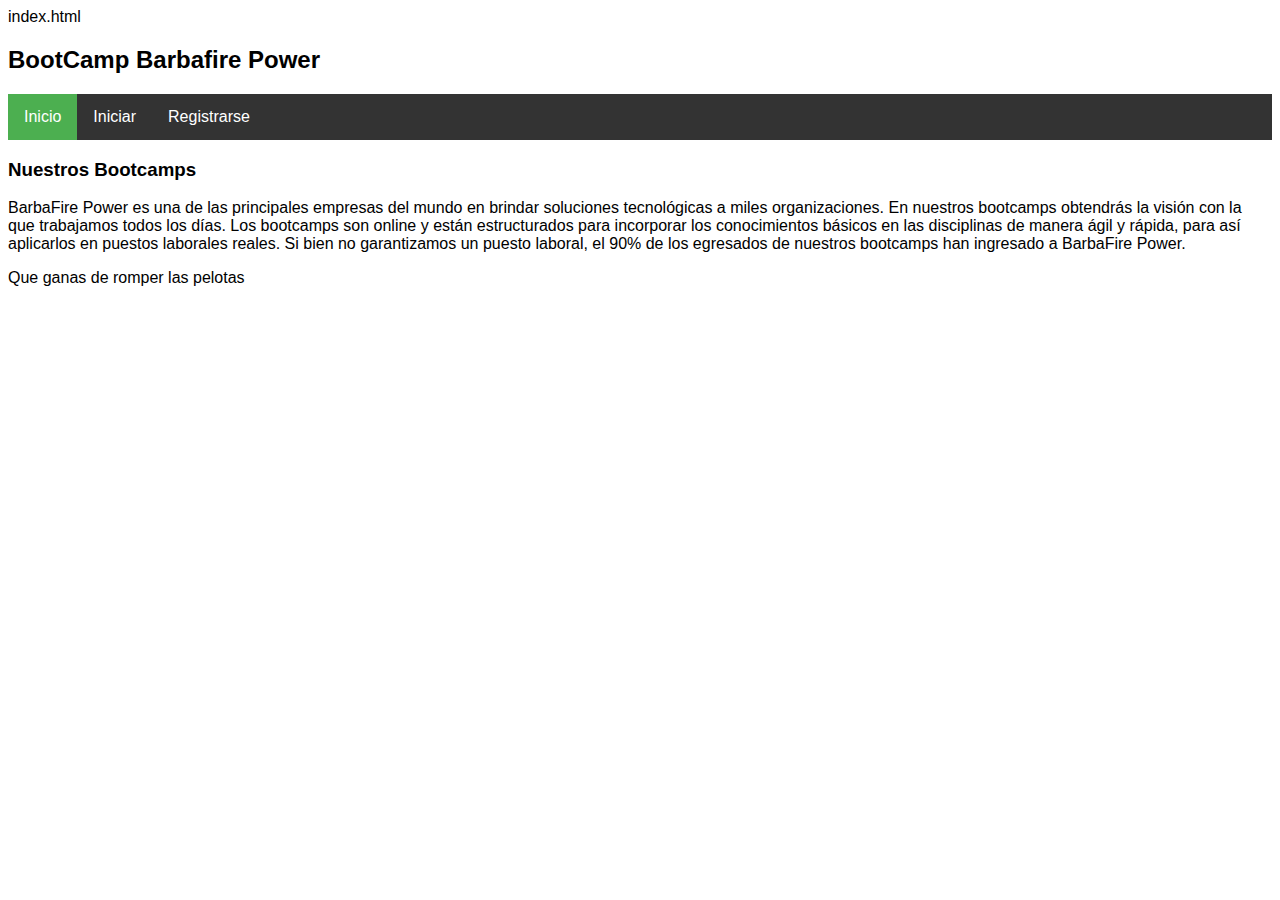
==== project-bootcamp/index.html @ c26e035e "Update index.html" ====
index.html<!DOCTYPE html>
<html lang="en">

<head>
  <link rel="stylesheet" type="text/css" href="styles.css">
  <meta charset="UTF-8">
  <meta name="viewport" content="width=device-width, initial-scale=1.0">
  <title>BootCamp</title>
</head>

<body>

  <div class="header">
    <h2>BootCamp Barbafire Power</h2>
  </div>

  <ul>
    <li 1><a class="active" href="index.html">Inicio</a></li>
    <li 2><a href="login.html">Iniciar</a></li>
    <li 3><a href="register.html">Registrarse</a></li>
  </ul>

  <h3>Nuestros Bootcamps</h3>
<p>BarbaFire Power es una de las principales empresas del mundo en brindar soluciones tecnológicas a miles organizaciones. En
  nuestros bootcamps obtendrás la visión con la que trabajamos todos los días.
  Los bootcamps son online y están estructurados para incorporar los conocimientos básicos en las disciplinas de manera
  ágil y rápida, para así aplicarlos en puestos laborales reales.
  Si bien no garantizamos un puesto laboral, el 90% de los egresados de nuestros bootcamps han ingresado a BarbaFire Power.</p>


  Que ganas de romper las pelotas
</body>

</html>
---- project-bootcamp/styles.css ----
.ec-stars-wrapper {
	/* Espacio entre los inline-block (los hijos, los `a`) 
	   http://ksesocss.blogspot.com/2012/03/display-inline-block-y-sus-empeno-en.html */
	font-size: 0;
	/* Podríamos quitarlo, 
		pero de esta manera (siempre que no le demos padding), 
		sólo aplicará la regla .ec-stars-wrapper:hover a cuando
		también se esté haciendo hover a alguna estrella */
	display: inline-block;
}
.ec-stars-wrapper a {
	text-decoration: none;
	display: inline-block;
	/* Volver a dar tamaño al texto */
	font-size: 32px;
	font-size: 2rem;
	
	color: #888;
}

.ec-stars-wrapper:hover a {
	color: rgb(39, 130, 228);
}
/*
 * El selector de hijo, es necesario para aumentar la especifidad
 */
.ec-stars-wrapper > a:hover ~ a {
	color: #888;
}

body {font-family: Arial, Helvetica, sans-serif;}
form {border: 3px solid #f1f1f1;}

input[type=text], input[type=password] {
  width: 100%;
  padding: 12px 20px;
  margin: 8px 0;
  display: inline-block;
  border: 1px solid #ccc;
  box-sizing: border-box;
}

button {
  background-color: #04AA6D;
  color: white;
  padding: 14px 20px;
  margin: 8px 0;
  border: none;
  cursor: pointer;
  width: 100%;
}

button:hover {
  opacity: 0.8;
}

.cancelbtn {
  width: auto;
  padding: 10px 18px;
  background-color: #f44336;
}

.imgcontainer {
  text-align: center;
  margin: 24px 0 12px 0;
}

img.avatar {
  width: 40%;
  border-radius: 50%;
}

.container {
  padding: 16px;
}

span.pass {
  float: right;
  padding-top: 16px;
}

/* Cambiar estilos para el botón span y cancel en pantallas extra pequeñas */
@media screen and (max-width: 300px) {
  span.pass {
     display: block;
     float: none;
  }
  .cancelbtn {
     width: 100%;
  }
}
body {font-family: Arial, Helvetica, sans-serif;}
* {box-sizing: border-box}

/* Campos de entrada de ancho completo */
input[type=text], input[type=password] {
  width: 100%;
  padding: 15px;
  margin: 5px 0 22px 0;
  display: inline-block;
  border: none;
  background: #f1f1f1;
}

input[type=text]:focus, input[type=password]:focus {
  background-color: #ddd;
  outline: none;
}

hr {
  border: 1px solid #f1f1f1;
  margin-bottom: 25px;
}

/* Establecer un estilo para todos los botones */
button {
  background-color: #04AA6D;
  color: white;
  padding: 14px 20px;
  margin: 8px 0;
  border: none;
  cursor: pointer;
  width: 100%;
  opacity: 0.9;
}

button:hover {
  opacity:1;
}

/* Estilos adicionales para el botón de cancelación */
.cancelbtn {
  padding: 14px 20px;
  background-color: #f44336;
}

/* Botones de cancelación y registro flotantes y agregue un ancho igual */
.cancelbtn, .signupbtn {
  float: left;
  width: 50%;
}

/* Agregar relleno a los elementos contenedores */
.container {
  padding: 16px;
}

/* Flotadores claros */
.clearfix::after {
  content: "";
  clear: both;
  display: table;
}

/* Cambiar estilos para el botón de cancelación y el botón de registro en pantallas extra pequeñas */
@media screen and (max-width: 300px) {
  .cancelbtn, .signupbtn {
     width: 100%;
  }
}
/* Esto crea el estilo del menu de index */

  ul{
    list-style-type: none;
    margin: 0;
    padding: 0;
    overflow: hidden;
    background-color: #333;
    position: -webkit-sticky; 
    position: sticky;
    top: 0;
  }
  
  li{
    float: left;
  }
  
  li a {
    display: block;
    color: white;
    text-align: center;
    padding: 14px 16px;
    text-decoration: none;
  }
  
  li a:hover {
    background-color: #111;
  }
  
  .active {
    background-color: #4CAF50;
  }
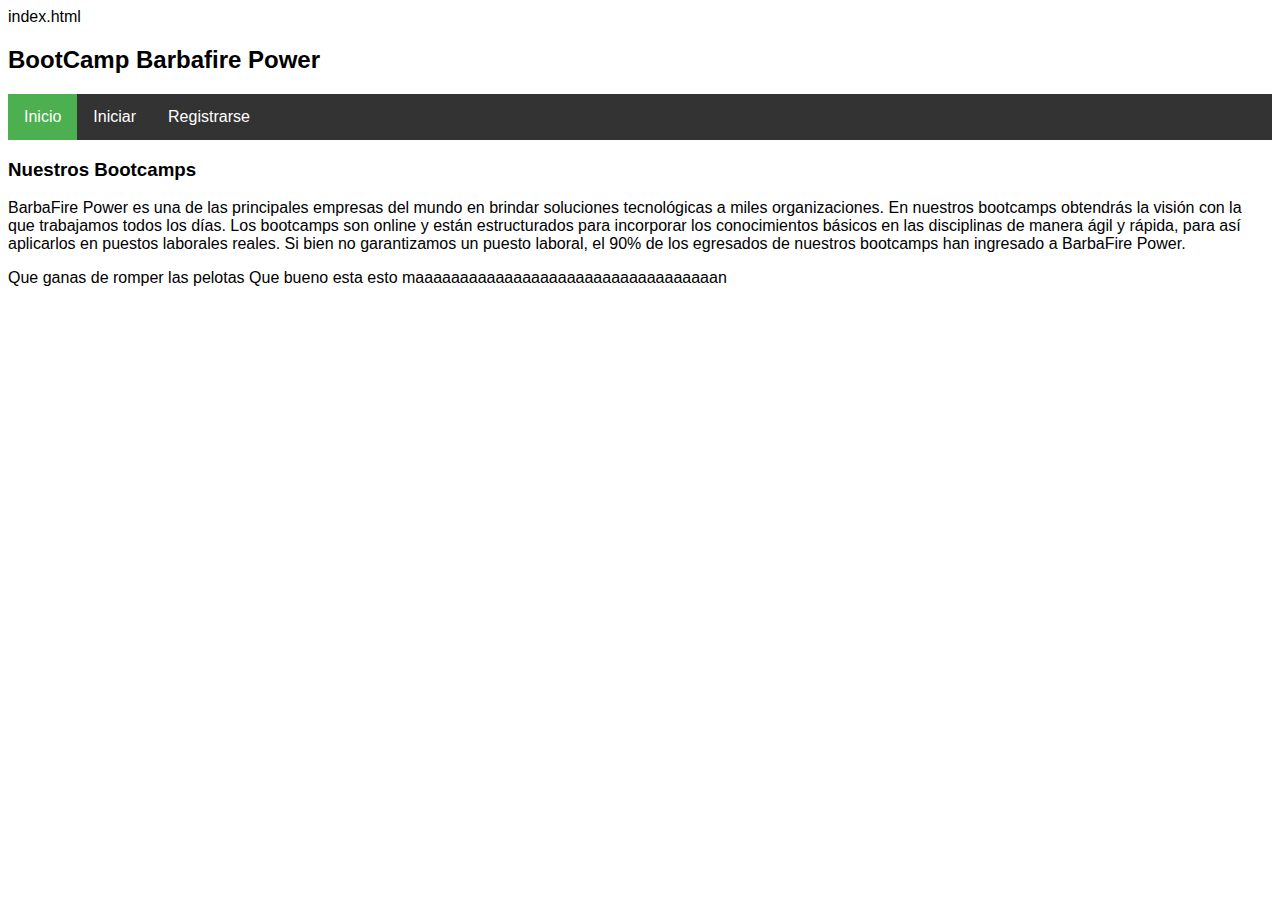
==== commit 73c8b55f: "Update index.html" ====
--- a/project-bootcamp/index.html
+++ b/project-bootcamp/index.html
@@ -29,6 +29,7 @@
 
 
   Que ganas de romper las pelotas
+  Que bueno esta esto maaaaaaaaaaaaaaaaaaaaaaaaaaaaaaaaaan
 </body>
 
 </html>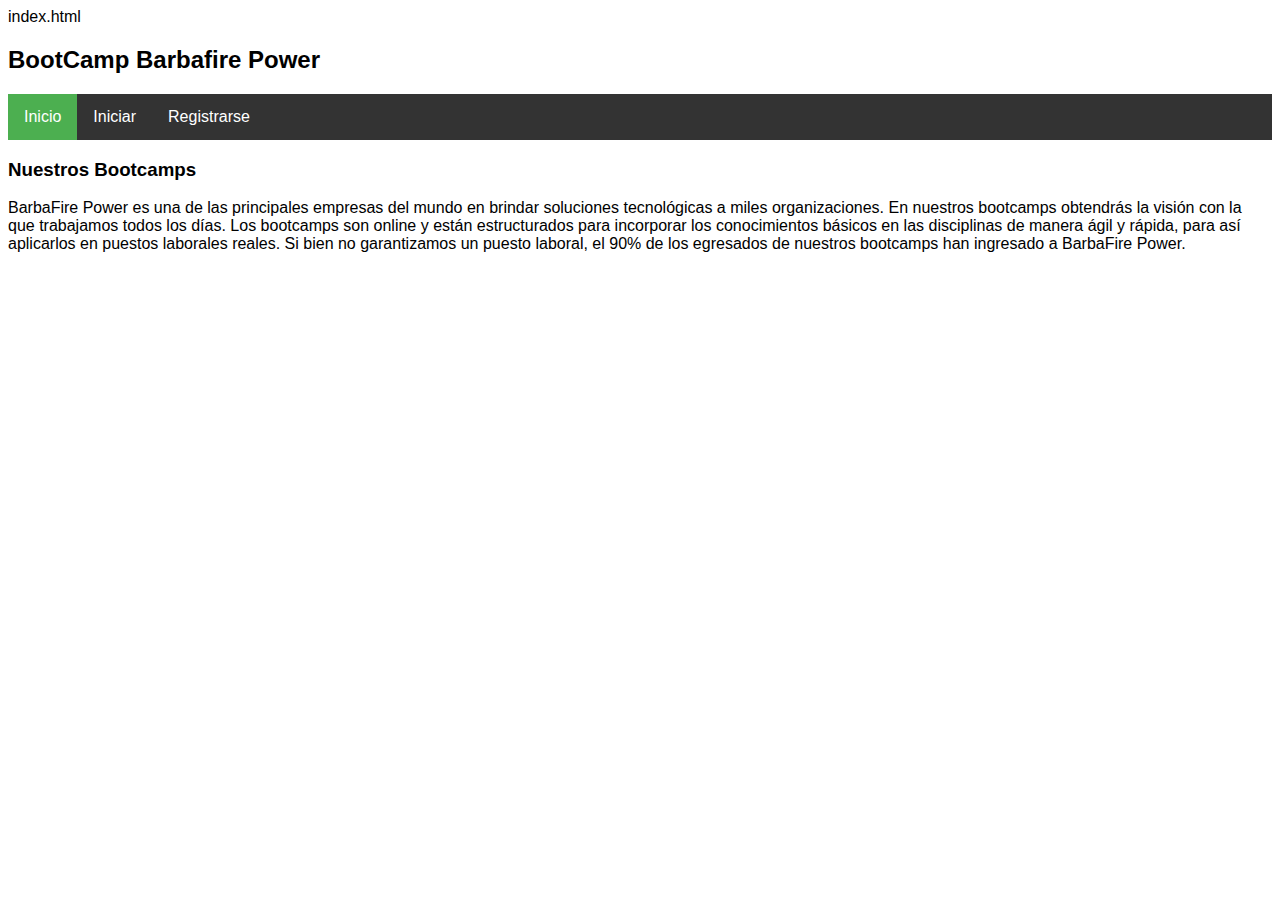
==== commit 5fd5c20e: "test lucio funciona esto" ====
--- a/project-bootcamp/index.html
+++ b/project-bootcamp/index.html
@@ -27,9 +27,6 @@
   ágil y rápida, para así aplicarlos en puestos laborales reales.
   Si bien no garantizamos un puesto laboral, el 90% de los egresados de nuestros bootcamps han ingresado a BarbaFire Power.</p>
 
-
-  Que ganas de romper las pelotas
-  Que bueno esta esto maaaaaaaaaaaaaaaaaaaaaaaaaaaaaaaaaan
 </body>
 
 </html>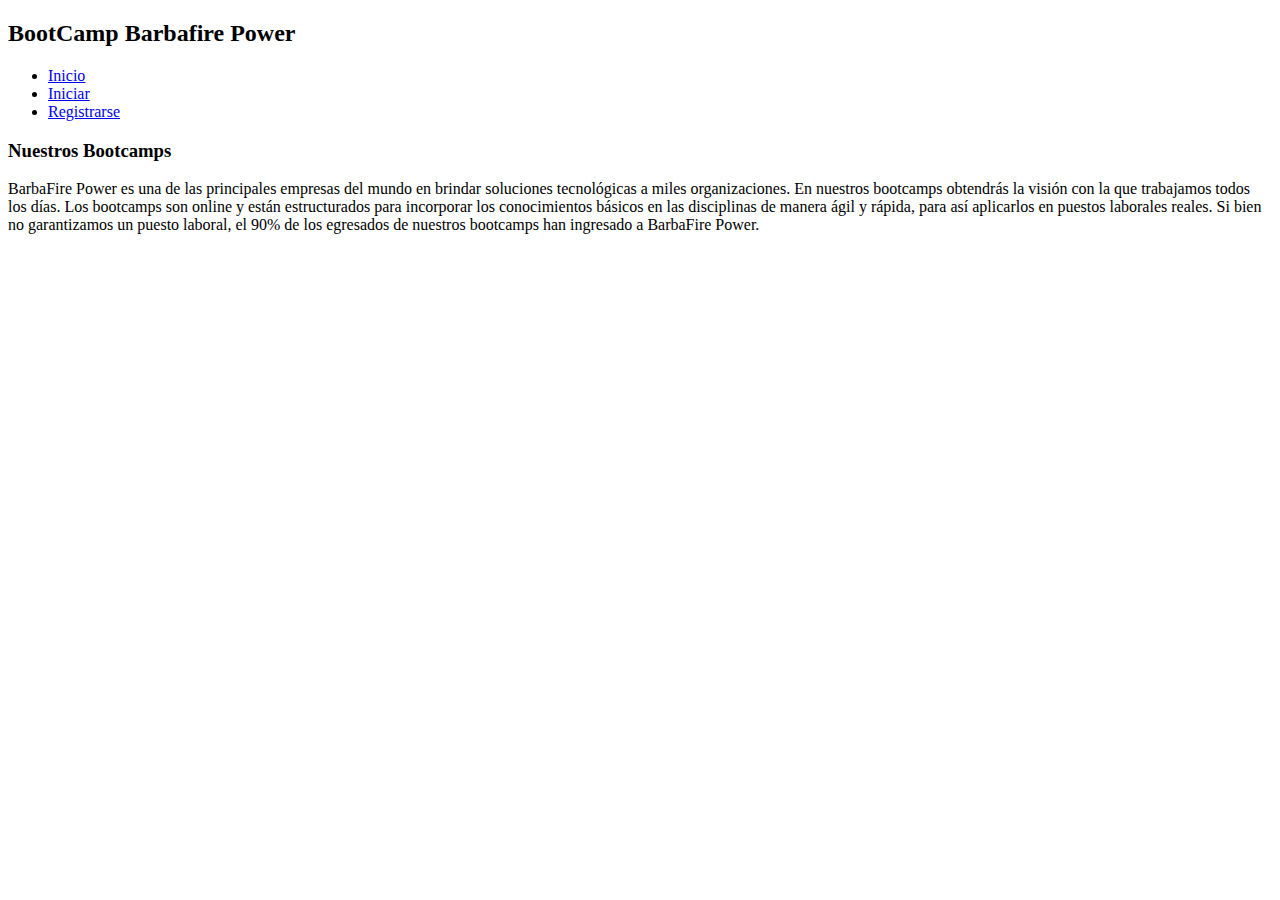
==== commit f2804e55: "Update index.html" ====
--- a/project-bootcamp/index.html
+++ b/project-bootcamp/index.html
@@ -1,4 +1,4 @@
-index.html<!DOCTYPE html>
+<!DOCTYPE html>
 <html lang="en">
 
 <head>
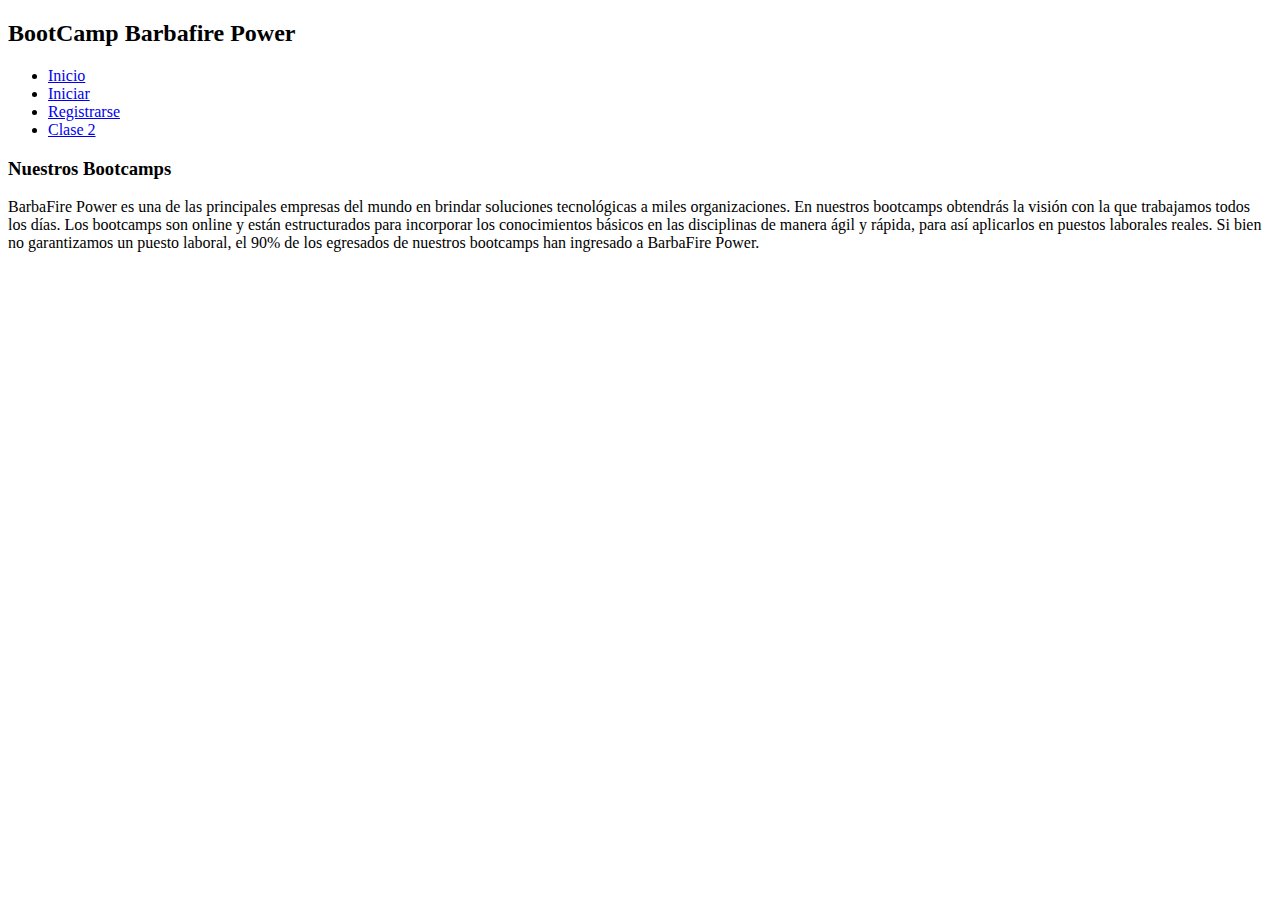
==== commit 6bb538e7: "add class in index page" ====
--- a/project-bootcamp/index.html
+++ b/project-bootcamp/index.html
@@ -18,6 +18,7 @@
     <li 1><a class="active" href="index.html">Inicio</a></li>
     <li 2><a href="login.html">Iniciar</a></li>
     <li 3><a href="register.html">Registrarse</a></li>
+    <li ><a href="class2.html">Clase 2</a></li>
   </ul>
 
   <h3>Nuestros Bootcamps</h3>
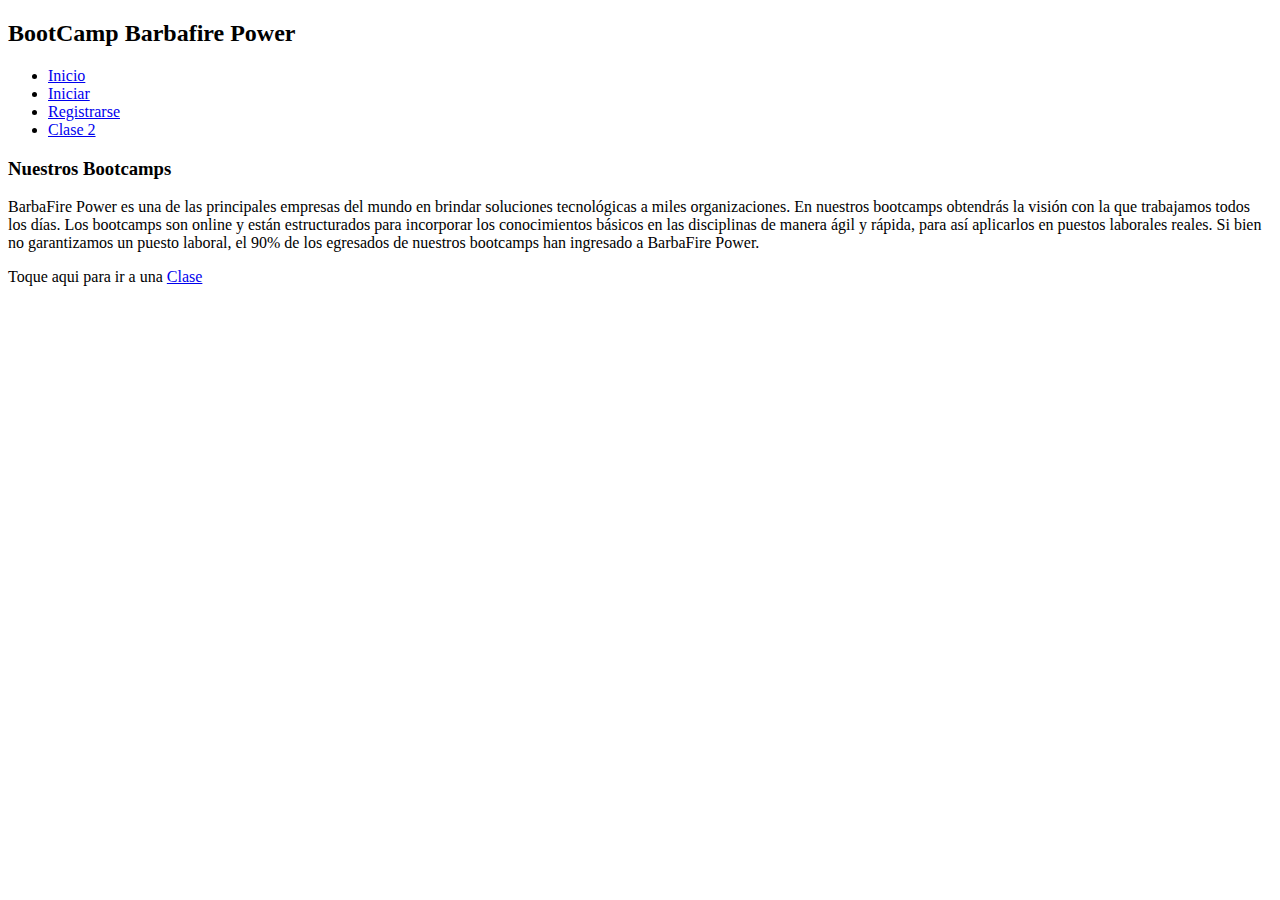
==== commit 2443fed0: "add class in page" ====
--- a/project-bootcamp/index.html
+++ b/project-bootcamp/index.html
@@ -27,7 +27,7 @@
   Los bootcamps son online y están estructurados para incorporar los conocimientos básicos en las disciplinas de manera
   ágil y rápida, para así aplicarlos en puestos laborales reales.
   Si bien no garantizamos un puesto laboral, el 90% de los egresados de nuestros bootcamps han ingresado a BarbaFire Power.</p>
-
+Toque aqui para ir a una <a href="class2.html">Clase</a></li>
 </body>
 
 </html>